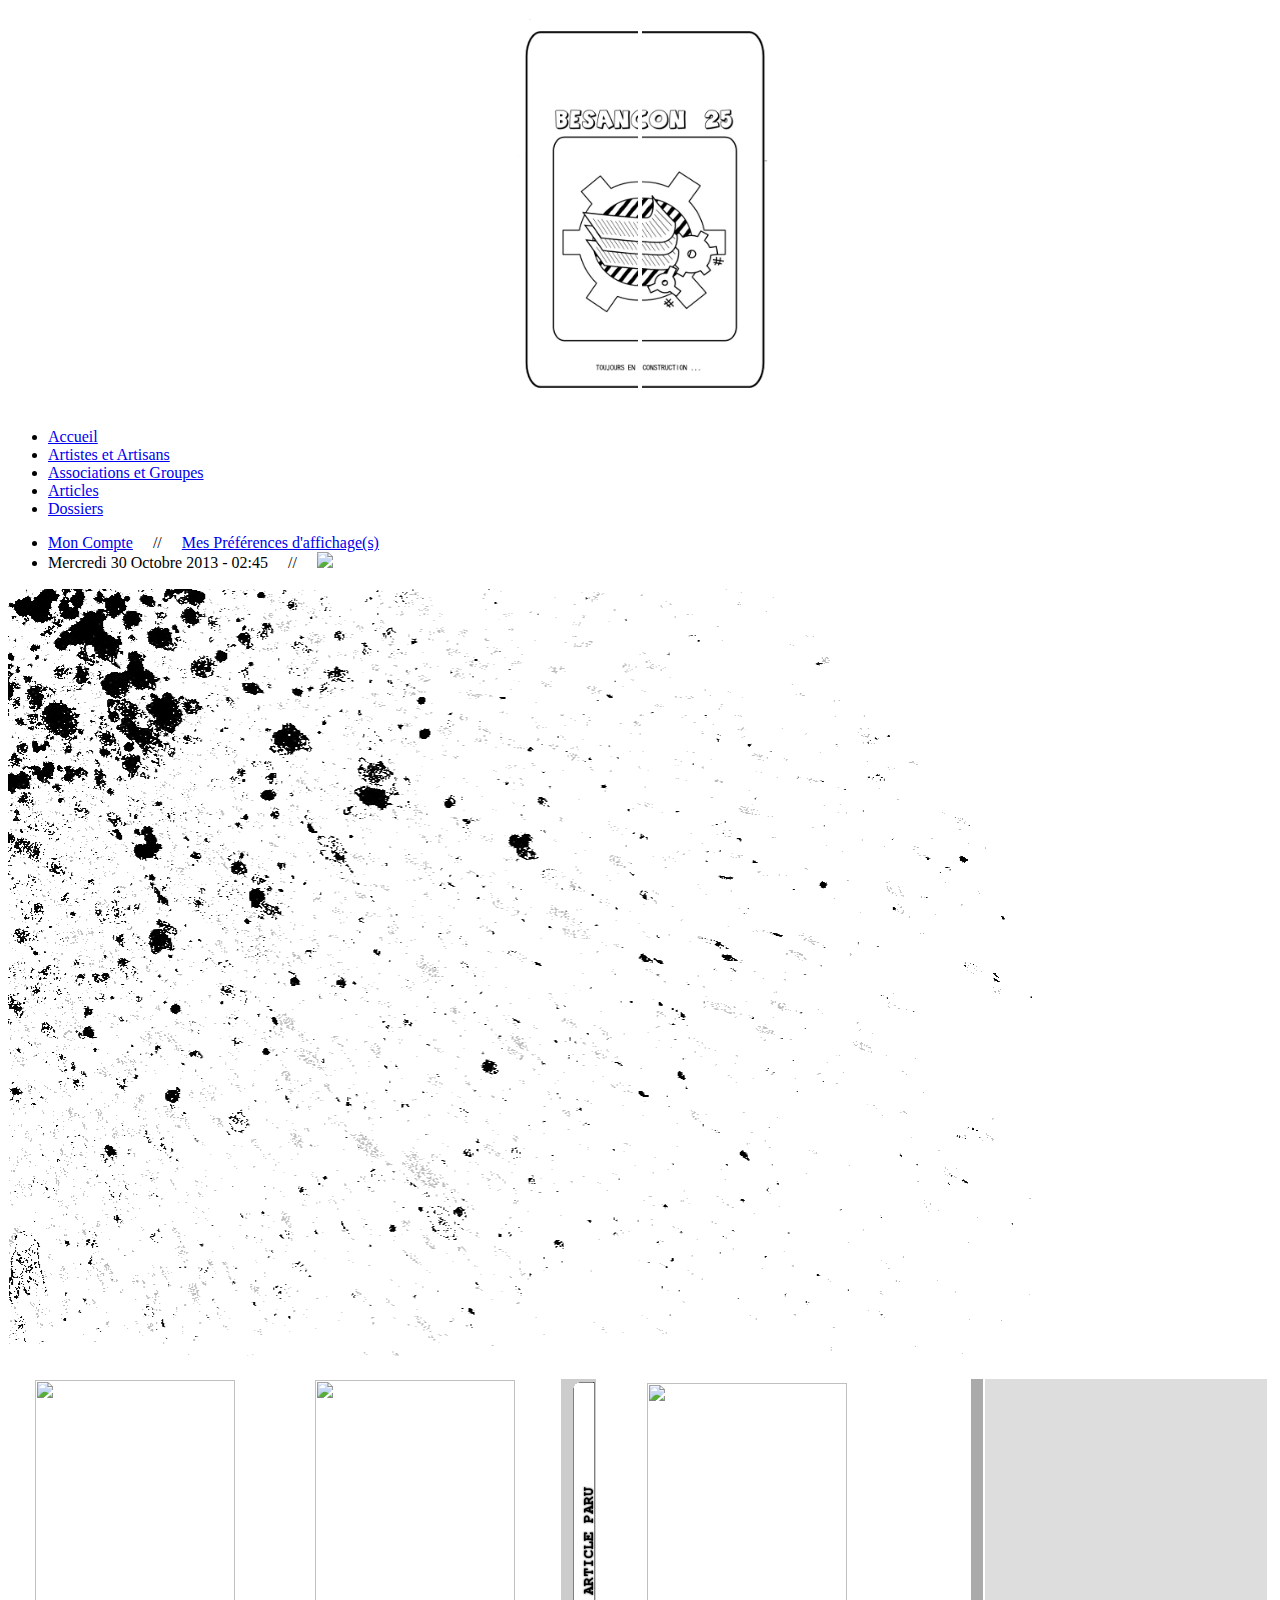
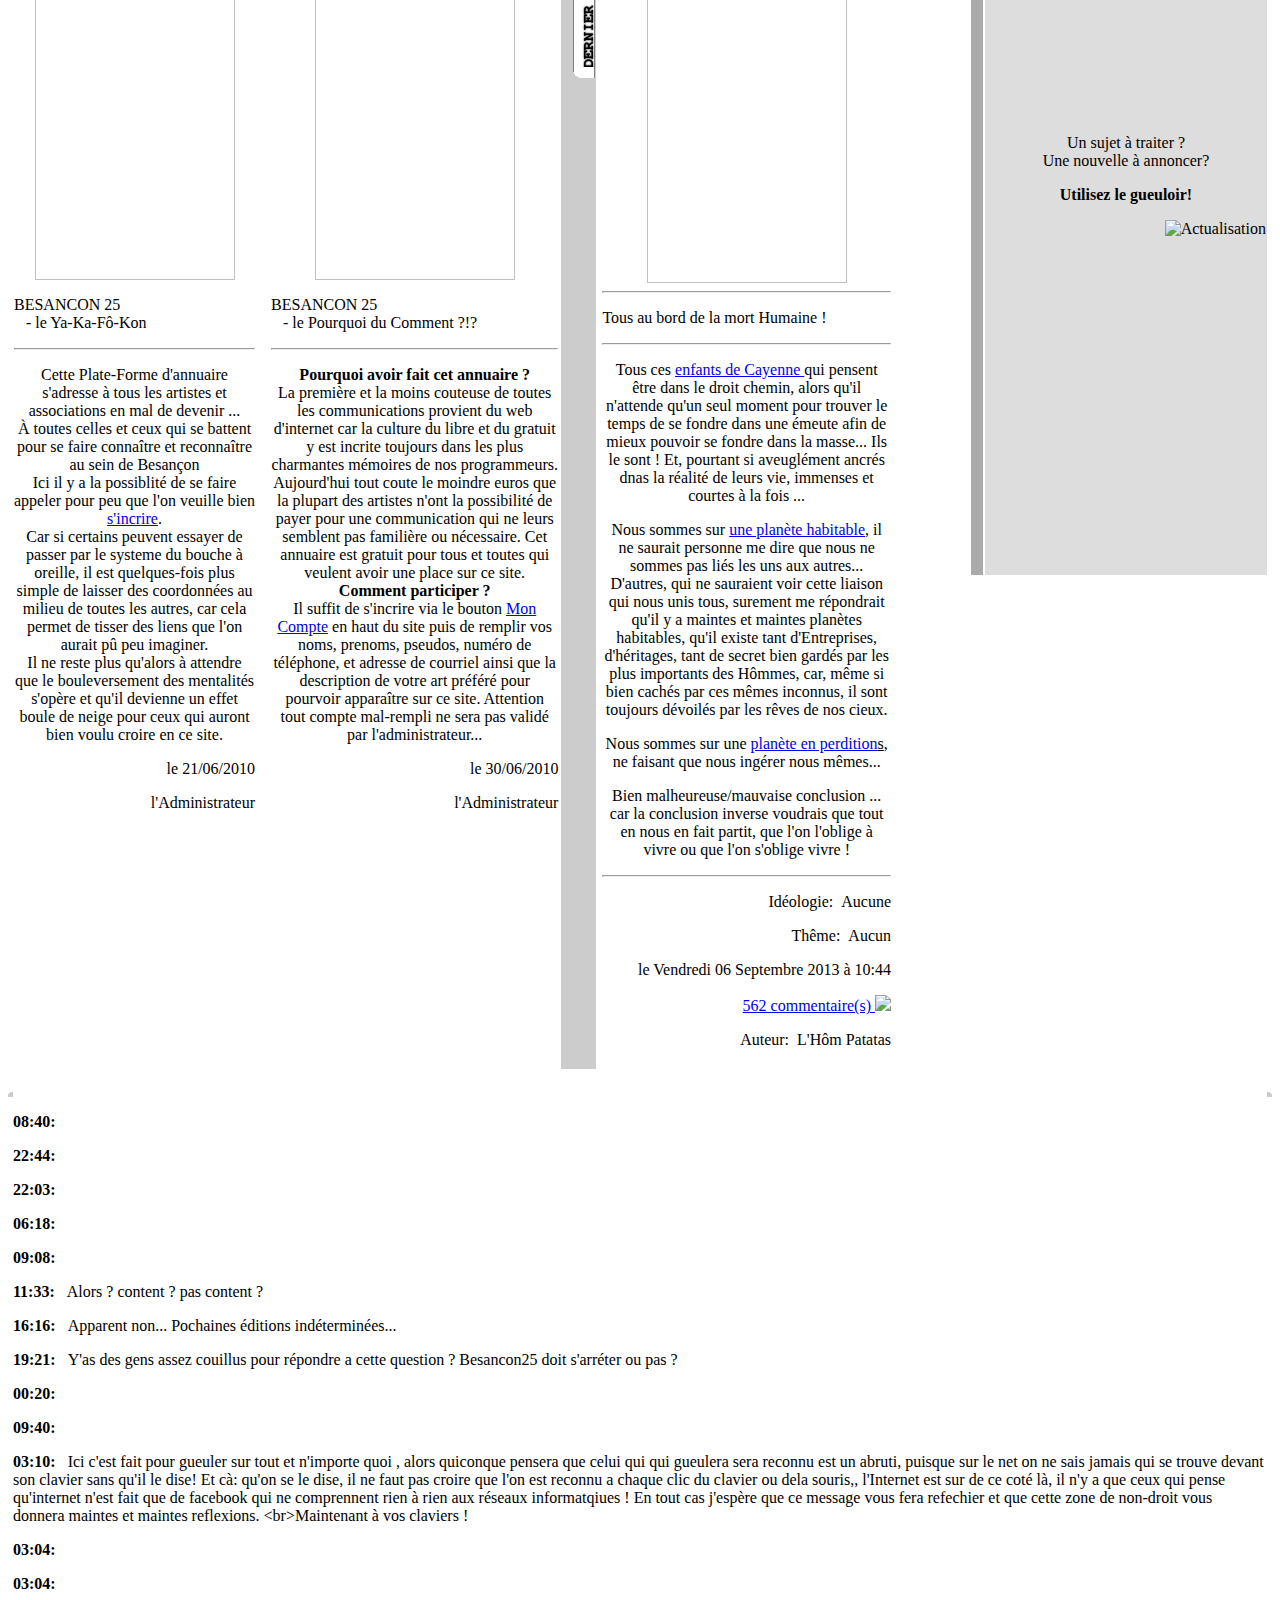
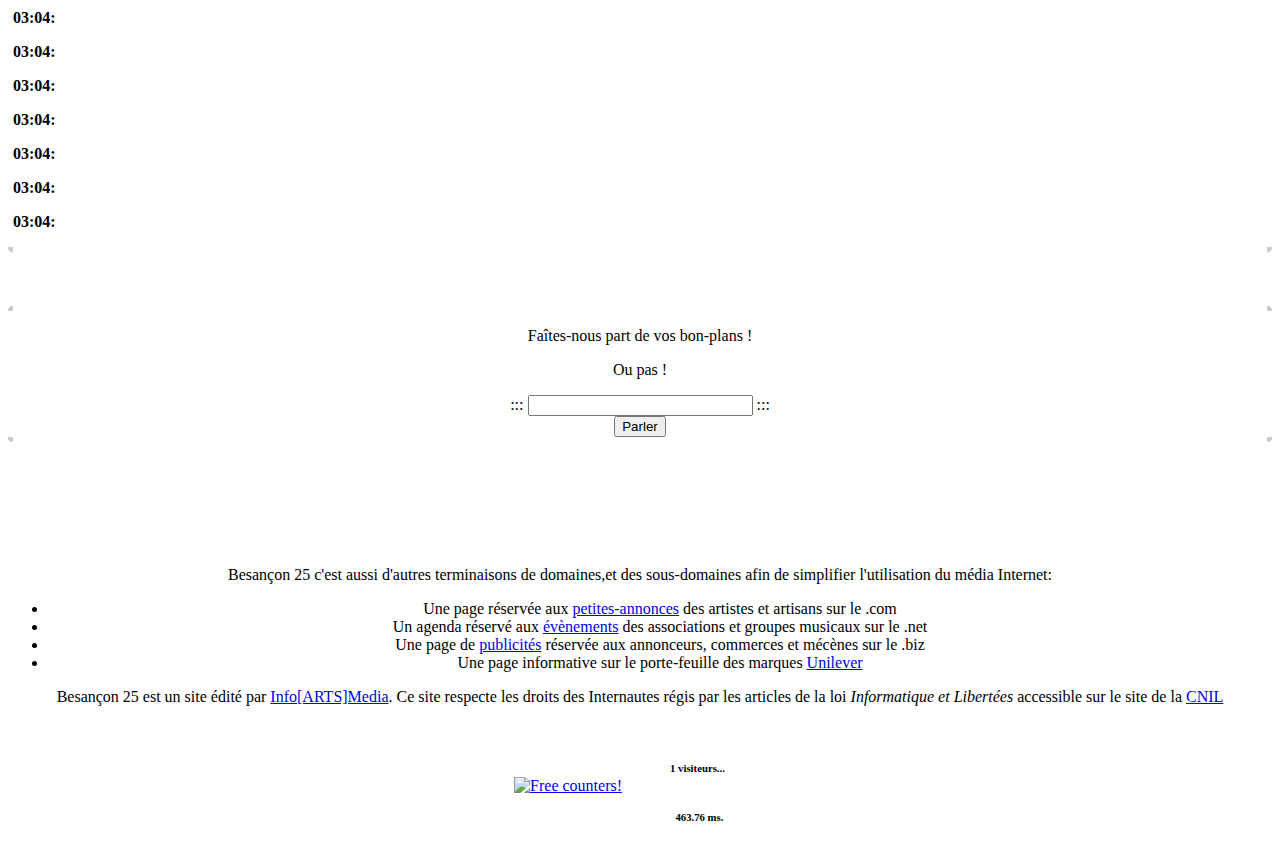
==== version1/public/index2.html @ 33780e55 "initial commit" ====
<!DOCTYPE HTML PUBLIC "-//W3C//DTD HTML 4.01 Transitional//EN" "http://www.w3.org/TR/html/loose.dtd">
<html>
<head>
<title>Besan�on 25 - La plate-Forme des artistes/Artisans et des groupes/Associations de Besan�on - v3.0c - &#948; version</title>
	<!-- ------------------------------------------------------------------------------------------------------------------------------------ -->
	<!--						BALISES DE META-RECHERCHES								-->
	
	<META HTTP-EQUIV="Content-Type" CONTENT="text/html; charset=iso-8859-1">
	
	<!-- 																				 -->
	
	<META NAME="Category" CONTENT="Plate-forme">
	<META NAME="Publisher" CONTENT="INFO[ARTS]MEDIA">
	<META NAME="Copyright" CONTENT="© - 2010 - Info[ARTS]Media">
	<META NAME="Expires" CONTENT="Never Maybe!">
	<META NAME="Distribution" CONTENT="Global">
	<META NAME='Description' lang='fr' CONTENT="Site communautaire pour les artistes/Artisans et les Groupes/Associations de Besan�on">
	<META NAME='Identifier-URL' CONTENT="besancon25.fr">
	<META NAME='Keywords' lang='fr' CONTENT="Journal, Doubs, Besan�on, Besancon, 25000, 25, artiste, artistes, artisant, artisants, association, associations, article, articles, dossier, dossiers, arts, art">		
	<META NAME="Author" CONTENT="Emmanuel ROY & More ...">
	<META NAME="Reply-to" CONTENT="contact@besancon25.info">
	<META NAME="Date-Creation-yyyymmdd" CONTENT="20090317">
	<META NAME="Date-Revision-yyyymmdd" CONTENT="20100712">
	<META NAME="Revisit-After" CONTENT="30 days">
	<META NAME="Robots" CONTENT="index, nofollow">
	<META NAME="GOOGLEBOT" CONTENT="NOARCHIVE">
	<!--																	-->
	<!-- ------------------------------------------------------------------------------------------------------------------------------------ -->
	<!--																	-->
	<META HTTP-EQUIV="Content-Language" CONTENT="fr">
	<META HTTP-EQUIV="Refresh" CONTENT="NO">
	<link REL="shortcut icon" HREF="images/logoo.ico" />
	<link rel="alternate" type="application/rss+xml" href="http://besancon25.fr/fluxRSS.php?flux=RSS" title="Flux RSS du (B25) - La plate-forme des Artistes,Artisans,Groupes et Associations">
	<link rel="alternate" type="application/rss+xml" href="http://besancon25.fr/fluxRSS.php?flux=ATOM" title="Flux ATOM du (B25) - La plate-forme des Artistes,Artisans,Groupes et Associations">
	<!--																	-->
	<!-- ------------------------------------------------------------------------------------------------------------------------------------ -->
	<!--
<link type='text/css' rel='stylesheet' href='http://besancon25.fr/stylesCSS/baseCorps.css'>
<link type='text/css' rel='stylesheet' href='http://besancon25.fr/stylesCSS/baseMenus.css'>
<link id='interface' type='text/css' rel='stylesheet' href='http://besancon25.fr/stylesCSS/interface03.css'>
<link id='lecture' type='text/css' rel='stylesheet' href='http://besancon25.fr/stylesCSS/lecture03.css'>
<link id='typographie' type='text/css' rel='stylesheet' href='http://besancon25.fr/stylesCSS/typographie01.css'>
 -->
<script type='text/javascript' src='http://besancon25.fr/scriptJS/live.js'></script>
<script type='text/javascript' src='http://besancon25.fr/scriptJS/changerCSS.js'></script>
<script type='text/javascript' src='http://besancon25.fr/scriptJS/ajax.js'></script>
<script type='text/javascript' src='http://besancon25.fr/scriptJS/horloge.js'></script>
</head>

<body onLoad='Horloge_Start()'>

<div class='menu'>
	<script type='text/javascript' language='javascript'>


		
		btn_logoNET_gauche = new Image();
		btn_logoNET_gauche = 'http://besancon25.fr/images/besancon25.net_gauche.png';
		btn_logoNET_droite = new Image();
		btn_logoNET_droite = 'http://besancon25.fr/images/besancon25.net_droite.png';
		btn_logoCOM_gauche = new Image();
		btn_logoCOM_gauche = 'http://besancon25.fr/images/besancon25.com_gauche.png';
		btn_logoCOM_droite = new Image();
		btn_logoCOM_droite = 'http://besancon25.fr/images/besancon25.com_droite.png';
		btn_logoFR_gauche = new Image();
		btn_logoFR_gauche = 'http://besancon25.fr/images/besancon25.fr_gauche.png';
		btn_logoFR_droite = new Image();
		btn_logoFR_droite = 'http://besancon25.fr/images/besancon25.fr_droite.png';
		
		function survolCOM( comment ){
			//alert('ok!');
			var gauche = selectionnerDIVimage('logo_gauche');
			var droite = selectionnerDIVimage('logo_droite');
		
			if( comment ){
				gauche.src=btn_logoCOM_gauche;
				droite.src=btn_logoCOM_droite;
			}else{
				gauche.src=btn_logoFR_gauche;
				droite.src=btn_logoFR_droite;
			}
			return;
		}
		
		function survolNET( comment ){
			//alert('ok!');
			var gauche = selectionnerDIVimage('logo_gauche');
			var droite = selectionnerDIVimage('logo_droite');
		
			if( comment ){
				gauche.src=btn_logoNET_gauche;
				droite.src=btn_logoNET_droite;
			}else{
				gauche.src=btn_logoFR_gauche;
				droite.src=btn_logoFR_droite;
			}
			return;
		}
		
		function selectionnerDIVimage(elem){
			if ( document.getElementById && document.getElementById( elem ) ){
				 Pdiv = document.getElementById( elem );
			}
			    // Pour les veilles versions
			else if ( document.all && document.all[ elem ] ){
				Pdiv = document.all[ elem ];
			}
			    // Pour les tr�s veilles versions
			else if ( document.layers && document.layers[ elem ] ){
				Pdiv = document.layers[ elem ];
			}
			else{
				return false;
			}
			return Pdiv;
		}

		</script>
<div class='logoMenu'>
	<center>
		<img style="cursor: pointer;" border="0" id="logo_gauche" height="400px" width="140" src="./images/besancon25.fr_gauche.png" onMouseOver="survolCOM(true)" onMouseOut="survolCOM(false)" onClick="javascript:window.location.href='http://besancon25.com/';" >
		<img style="cursor: pointer;" border="0" id="logo_droite" height="400px" width="140" src="./images/besancon25.fr_droite.png" onMouseOver="survolNET(true)" onMouseOut="survolNET(false)" onClick="javascript:window.location.href='http://besancon25.net/';" >
	</center>
</div>
<div class='boutonsMenu'>
	<ul id='menu'>
		<li><a href='http://besancon25.fr/erreurs/erreur.php' >Accueil</a></li>
		<li><a href='http://besancon25.fr/erreurs/erreur.php' >Artistes et Artisans</a></li>
		<li><a href='http://besancon25.fr/erreurs/erreur.php' >Associations et Groupes</a></li>
		<li><a href='http://besancon25.fr/erreurs/erreur.php' >Articles</a></li>
		<li><a href='http://besancon25.fr/erreurs/erreur.php' >Dossiers</a></li>
	</ul>
</div></div>

<div class='sousmenu'>
	<ul id='sousmenu'>
		<li>
			<a href='http://besancon25.fr/erreurs/erreur.php'>Mon Compte</a>
			&nbsp;&nbsp;&nbsp;&nbsp;//&nbsp;&nbsp;&nbsp;&nbsp;
			<a href='index.php?page=preferences'>Mes Pr&eacute;f&eacute;rences d'affichage(s)</a>
		</li>
		<li>
			<span id='HeureDate'>Mercredi 30 Octobre 2013 - 02:45</span>
			&nbsp;&nbsp;&nbsp;&nbsp;//&nbsp;&nbsp;&nbsp;&nbsp;
			<a href='http://besancon25.fr/FluxRSS.php?flux=RSS'><img src='http://besancon25.fr/images/feed-icon-16x16.png'></a>
			</li></ul></div>

<div class='imagebd'><img src='./images/fondbd.gif' width='1024' height='768' /></div>
<div class='limiteur'>&nbsp;</div>
<div class='corps'><a name="corpsPage" href="#"></a>
	<div class='contenu'>
		<table border='0'><tr><td>
	    <table border='0' align='center'>
  			<tr>
				<td valign='top' align='center' class='article' >
					<img src='http://besancon25.fr/images/articles/souveraines.jpg' width='200px' height='500px'>
					<p align='left' class='titre'>BESANCON 25 </br>&nbsp;&nbsp;&nbsp;- le Ya-Ka-F&ocirc;-Kon</p>
					<p align='center' class='article'></p>
					<hr/>
					<p align='center' class='article'>Cette Plate-Forme d'annuaire s'adresse &agrave; tous les artistes
					et associations en mal de devenir ...</br>&Agrave; toutes celles et ceux qui se battent pour se
					faire conna&icirc;tre et reconna&icirc;tre au sein de Besan&ccedil;on</br>Ici il y a
					la possiblit&eacute; de se faire appeler pour peu que l'on veuille bien
					<a href='index.php?page=inscription'>s'incrire</a>.</br>Car si certains peuvent essayer de passer
					par le systeme du bouche &agrave; oreille, il est quelques-fois plus simple de laisser
					des coordonn&eacute;es au milieu de toutes les autres, car cela permet de tisser des
					liens que l'on aurait p&ucirc; peu imaginer.</br>Il ne reste plus qu'alors &agrave; attendre
					que le bouleversement des mentalit&eacute;s s'op&egrave;re et qu'il devienne un effet boule
					de neige pour ceux qui auront bien voulu croire en ce site.</br>
					</p><p align='right' class='date'>le 21/06/2010
					</p><p align='right' class='post'>l'Administrateur</p>
				</td>
				<td>&nbsp;&nbsp;
				</td>
				<td valign='top' align='center' class='article' >
					<img src='http://besancon25.fr/images/articles/attentives.jpg' width='200px' height='500px'>
					<p align='left' class='titre'>BESANCON 25 </br>&nbsp;&nbsp;&nbsp;- le Pourquoi du Comment ?!?</p>
					<p align='center' class='article'></p>
					<hr/>
					<p align='center' class='article'><b>Pourquoi avoir fait cet annuaire ?</b></br>La premi&egrave;re et
					la moins couteuse de toutes les communications provient du web d'internet car la culture du libre et
					du gratuit y est incrite toujours dans les plus charmantes m&eacute;moires de nos programmeurs.
					Aujourd'hui tout coute le moindre euros que la plupart des artistes n'ont la possibilit&eacute;
					de payer pour une communication qui ne leurs semblent pas famili&egrave;re ou n&eacute;cessaire.
					Cet annuaire est gratuit pour tous et toutes qui veulent avoir une place sur ce site.</br><b>Comment
					participer ?</b></br>Il suffit de s'incrire via le bouton
					<a href='index.php?page=inscription'>Mon Compte</a> en haut du site puis de remplir vos noms,
					prenoms, pseudos, num&eacute;ro de t&eacute;l&eacute;phone, et adresse de courriel ainsi que
					la description de votre art pr&eacute;f&eacute;r&eacute; pour pourvoir appara&icirc;tre sur
					ce site. Attention tout compte mal-rempli ne sera pas valid&eacute; par l'administrateur...
					</br>
					</p><p align='right' class='date'>le 30/06/2010
					</p><p align='right' class='post'>l'Administrateur</p>
				</td>
				<td bgcolor='#CCCCCC' valign='top'>&nbsp;&nbsp;<img src='images/dernierArticleParu.gif'/>
				</td>
				<td>
  					<table border='0' align='center'>
  						<tr>
							<td valign='top' align='center' class='article' >
								<img src='http://besancon25.fr/images/articles/Thierry_3.gif' width='200px' height='500px'>
								<hr/>
								<p align='left' class='titre'>Tous au bord de la mort Humaine !</p>
								<hr/>
								<p align='center' class='article'>
									
									<p>Tous ces <a title="Chanson Les enfants de Cayennes" href="http://fr.wikipedia.org/wiki/Cayenne_%28chanson%29" target="_blank">
									enfants de Cayenne </a>qui pensent &ecirc;tre dans le droit chemin, alors qu'il n'attende qu'un seul moment pour trouver
									le temps de se fondre dans une &eacute;meute afin de mieux pouvoir se fondre dans la masse... Ils le sont !
									Et, pourtant si aveugl&eacute;ment ancr&eacute;s dnas la r&eacute;alit&eacute; de leurs vie, immenses et courtes
									&agrave; la fois ...
									</p><p>Nous sommes sur <a title="article de science, d'autres plan&egrave;tes o&ugrave; l'on pourrait vivre !" href="http://www.20minutes.fr/sciences/1180087-20130625-trois-planetes-habitables-detectees-a-deux-chez" target="_blank">
									une plan&egrave;te habitable</a>, il ne saurait personne me dire que nous ne sommes pas li&eacute;s les uns aux autres...
									D'autres, qui ne sauraient voir cette liaison qui nous unis tous, surement me r&eacute;pondrait qu'il y a maintes et maintes
									plan&egrave;tes habitables, qu'il existe tant d'Entreprises, d'h&eacute;ritages, tant de secret bien gard&eacute;s par
									les plus importants des H&ocirc;mmes, car, m&ecirc;me si bien cach&eacute;s par ces m&ecirc;mes inconnus, il sont toujours
									d&eacute;voil&eacute;s par les r&ecirc;ves de nos cieux.
									</p><p>Nous sommes sur une <a title="PUB - Jardin secret" href="http://e45e354a.tinylinks.co" target="_blank">
									plan&egrave;te en perdition</a><span style="text-decoration: underline;">s</span>, ne faisant que nous ing&eacute;rer
									nous m&ecirc;mes...
									</p><p>Bien malheureuse/mauvaise conclusion ... car la conclusion inverse voudrais que tout en nous en fait partit, que l'on
									l'oblige &agrave; vivre ou que l'on s'oblige vivre !
									</p>
									
								</p>
								<hr/>
								<p align='right' class='article'>Id&eacute;ologie:&nbsp;&nbsp;Aucune</p>
								<p align='right' class='article'>Th&ecirc;me:&nbsp;&nbsp;Aucun</p>
								<p align='right' class='date'>le Vendredi 06 Septembre 2013 &agrave; 10:44</p>
								<p align='right' class='article'>
									<a href='index.php?page=reactionArticle&id=43'>
										562 commentaire(s) <img src='http://besancon25.fr/images/commentaires.gif' width='15px' heigth='15px'>
									</a>
								</p>
								 	<p align='right' class='post'>Auteur:&nbsp;&nbsp;L&#039;H�m Patatas</p>
				 		</td>
					 	</tr>
					</table>
				</td>
				</tr>
			</table>
 		</td><td>&nbsp;&nbsp;&nbsp;&nbsp;&nbsp;&nbsp;&nbsp;&nbsp;&nbsp;&nbsp;&nbsp;&nbsp;&nbsp;&nbsp;&nbsp;&nbsp;</td>
		<td valign='top'>
			<table border='0' width='300px' height='800px'>
			<tr>
			<td width='10px' bgcolor='#AAAAAA'>&nbsp;</td>
			<td bgcolor='#DDDDDD' width='280px'><br/>

	    			 <p align='center' class='sous-titre'>Un sujet &agrave; traiter ?
	    			 	<br/>
	    			 	Une nouvelle &agrave; annoncer?
	    			 </p>
	    			 <p align='center' class='titre'>
	    			 	<b>Utilisez le gueuloir!</b>
	    			 </p>
	    			 <p align='right'>
	    			 	<span id='gueuloirActualisation'>
	    			 		<img src='http://besancon25.fr/images/gueuloir/publish.png' alt='Actualisation'>
	    			 	</span>
	    			 </p>
		</td>
		</tr>
		</table>
		</td></tr></table>
	
	
	<br/>
	
	<script language='javascript'>

		function AJAXActualiserGueuloir(){
		var xhr = createXHR();
		xhr.onreadystatechange = function(){
			document.getElementById('gueuloirActualisation').innerHTML = '<img src=\'http://besancon25.fr/images/gueuloir/publish.png\' alt=\'Actualisation\'>';
			if(xhr.readyState == 4){
				if(xhr.status == 200){
					document.getElementById('Gueuloir').innerHTML = xhr.responseText;
					document.getElementById('gueuloirActualisation').innerHTML = '<img src=\'http://besancon25.fr/images/gueuloir/world.png\' alt=\'En Attente ...\'>';			
				}else{
					document.getElementById('gueuloirActualisation').innerHTML = '<img src=\'http://besancon25.fr/images/gueuloir/world.png\' alt=\'En Attente ...\'>';
				}
			}
		};
	
		xhr.open( 'GET' , 'http://besancon25.fr/controlleursAJAX/actualisationGueuloir.php', true);
		xhr.send(null); 
		}
		setInterval('AJAXActualiserGueuloir()',60000);
		</script>
		    <table class='gueuloirCentrer' align='center' border='0' cellpadding='0' cellspacing='0'><tr><td width='5px' height='5px'><img src='images/coinHGgris.png' border='0px'/></td><td width='100%' height='5px' class='gris'></td><td width='5px' height='5px'><img src='images/coinHDgris.png' border='0px'/></td></tr><tr><td width='5px' height='100%' class='gris'></td><td width='100%' border='0' height='100%' class='fondgris'><span id='Gueuloir'><p align='left' class='Tchat'><B>08:40: </B>&nbsp;&nbsp;<br></p><p align='left' class='Tchat'><B>22:44: </B>&nbsp;&nbsp;<br></p><p align='left' class='Tchat'><B>22:03: </B>&nbsp;&nbsp;<br></p><p align='left' class='Tchat'><B>06:18: </B>&nbsp;&nbsp;<br></p><p align='left' class='Tchat'><B>09:08: </B>&nbsp;&nbsp;<br></p><p align='left' class='Tchat'><B>11:33: </B>&nbsp;&nbsp;Alors ? content ? pas content ?<br></p><p align='left' class='Tchat'><B>16:16: </B>&nbsp;&nbsp;Apparent non... Pochaines �ditions ind�termin�es... <br></p><p align='left' class='Tchat'><B>19:21: </B>&nbsp;&nbsp;Y&#039;as des gens assez couillus pour r�pondre a cette question ?  Besancon25 doit s&#039;arr�ter ou pas ?<br></p><p align='left' class='Tchat'><B>00:20: </B>&nbsp;&nbsp;<br></p><p align='left' class='Tchat'><B>09:40: </B>&nbsp;&nbsp;<br></p><p align='left' class='Tchat'><B>03:10: </B>&nbsp;&nbsp;Ici c&#039;est fait pour gueuler sur tout et n&#039;importe quoi , alors quiconque pensera que celui qui qui gueulera sera reconnu est un abruti, puisque sur le net on ne sais jamais qui se trouve devant  son clavier sans qu&#039;il le dise! Et c�: qu&#039;on se le dise, il ne faut pas croire que l&#039;on est reconnu a chaque clic du clavier ou dela souris,, l&#039;Internet est sur de ce cot� l�, il n&#039;y a que ceux qui pense qu&#039;internet n&#039;est fait que de facebook qui ne comprennent rien � rien aux r�seaux informatqiues ! En tout cas j&#039;esp�re que ce message vous fera refechier et que cette zone de non-droit vous donnera maintes et maintes reflexions. &lt;br&gt;Maintenant � vos claviers !<br></p><p align='left' class='Tchat'><B>03:04: </B>&nbsp;&nbsp;<br></p><p align='left' class='Tchat'><B>03:04: </B>&nbsp;&nbsp;<br></p><p align='left' class='Tchat'><B>03:04: </B>&nbsp;&nbsp;<br></p><p align='left' class='Tchat'><B>03:04: </B>&nbsp;&nbsp;<br></p><p align='left' class='Tchat'><B>03:04: </B>&nbsp;&nbsp;<br></p><p align='left' class='Tchat'><B>03:04: </B>&nbsp;&nbsp;<br></p><p align='left' class='Tchat'><B>03:04: </B>&nbsp;&nbsp;<br></p><p align='left' class='Tchat'><B>03:04: </B>&nbsp;&nbsp;<br></p><p align='left' class='Tchat'><B>03:04: </B>&nbsp;&nbsp;<br></p></span>   </td><td width='5px' height='100%' class='gris'></td></tr><tr><td width='5px' height='5px'><img src='images/coinBGgris.png' border='0px'/></td><td width='100%' height='5px' class='gris'></td><td width='5px' height='5px'><img src='images/coinBDgris.png' border='0px'/></td></tr></table><br><br><br>    <table class='gueuloirCentrer' align='center' border='0' cellpadding='0' cellspacing='0'><tr><td width='5px' height='5px'><img src='images/coinHGgris.png' border='0px'/></td><td width='100%' height='5px' class='gris'></td><td width='5px' height='5px'><img src='images/coinHDgris.png' border='0px'/></td></tr><tr><td width='5px' height='100%' class='gris'></td><td width='100%' border='0' height='100%' class='fondgris'><span id='formEnvoiGueuloir'><form action='controlleurs/traitementDialogue.php' type='GET'><center><p align='center' class='titre'>Fa&icirc;tes-nous part de vos bon-plans !</p><p align='center' class='sous-titre'> Ou pas !</p>::: <input type='text' name='corpsDuTexte' size='25' /> ::: <center><a name='gueuloir'><input type='submit' value='Parler' /></a><center></form></span>   </td><td width='5px' height='100%' class='gris'></td></tr><tr><td width='5px' height='5px'><img src='images/coinBGgris.png' border='0px'/></td><td width='100%' height='5px' class='gris'></td><td width='5px' height='5px'><img src='images/coinBDgris.png' border='0px'/></td></tr></table><br></td><td width='10px' bgcolor='#AAAAAA'>&nbsp;
		    	</td></tr></table></td></tr></table>
		    	</div>
	<div class='piedDePage'>
		<center>
		<br /><br /><br /><br />
		<p>Besan&ccedil;on 25 c'est aussi d'autres terminaisons de domaines,et des sous-domaines afin de simplifier l'utilisation du m&eacute;dia Internet:</p>
			<ul>
			<li>Une page r&eacute;serv&eacute;e aux <a href='http://besancon25.com'>petites-annonces</a> des artistes et artisans sur le .com</li>
			<li>Un agenda r&eacute;serv&eacute; aux <a href='http://besancon25.net/index.php'>&eacute;v&egrave;nements</a> des associations et groupes musicaux sur le .net</li>
			<li>Une page de <a href='http://besancon25.biz'>publicit&eacute;s</a> r&eacute;serv&eacute;e aux annonceurs, commerces et m&eacute;c&egrave;nes sur le .biz</li>
			<li>Une page informative sur le porte-feuille des marques <a href='http://unilever.besancon25.fr'>Unilever</a></li>
			</ul>		
		<p>Besan&ccedil;on 25 est un site &eacute;dit&eacute; par <a href='http://infoartsmedia.fr'>Info[ARTS]Media</a>. Ce site respecte les droits des Internautes r&eacute;gis par les articles de la loi <i>Informatique et Libert&eacute;es</i> accessible sur le site de la <a href='http://www.cnil.fr'>CNIL</a></p>
		
		<table border='0'><tr><td>
		<a href="http://s08.flagcounter.com/more/Uoc8"><img src="http://s08.flagcounter.com/count/Uoc8/bg_CCCCCC/txt_000000/border_CCCCCC/columns_8/maxflags_248/viewers_Visiteurs/labels_0/pageviews_1/flags_0/" alt="Free counters!" border="0"></a>
		</td><td>&nbsp;&nbsp;&nbsp;&nbsp;&nbsp;&nbsp;&nbsp;&nbsp;</td><td>
		<h6><font color='#FFFFFF'>Invit&eacute;s en Lecture:</font><br/>&nbsp;&nbsp;&nbsp;1 visiteurs...</h6><h6><font color='#FFFFFF'>G&eacute;n&eacute;ration de la page: </font><br />&nbsp;&nbsp;&nbsp;&nbsp;&nbsp;463.76 ms.		</td></tr></table>
		</center>
	</div>

</div>
<script>
  (function(i,s,o,g,r,a,m){i['GoogleAnalyticsObject']=r;i[r]=i[r]||function(){
  (i[r].q=i[r].q||[]).push(arguments)},i[r].l=1*new Date();a=s.createElement(o),
  m=s.getElementsByTagName(o)[0];a.async=1;a.src=g;m.parentNode.insertBefore(a,m)
  })(window,document,'script','//www.google-analytics.com/analytics.js','ga');

  ga('create', 'UA-43709598-1', 'besancon25.fr');
  ga('send', 'pageview');

</script>
</body>
</html>
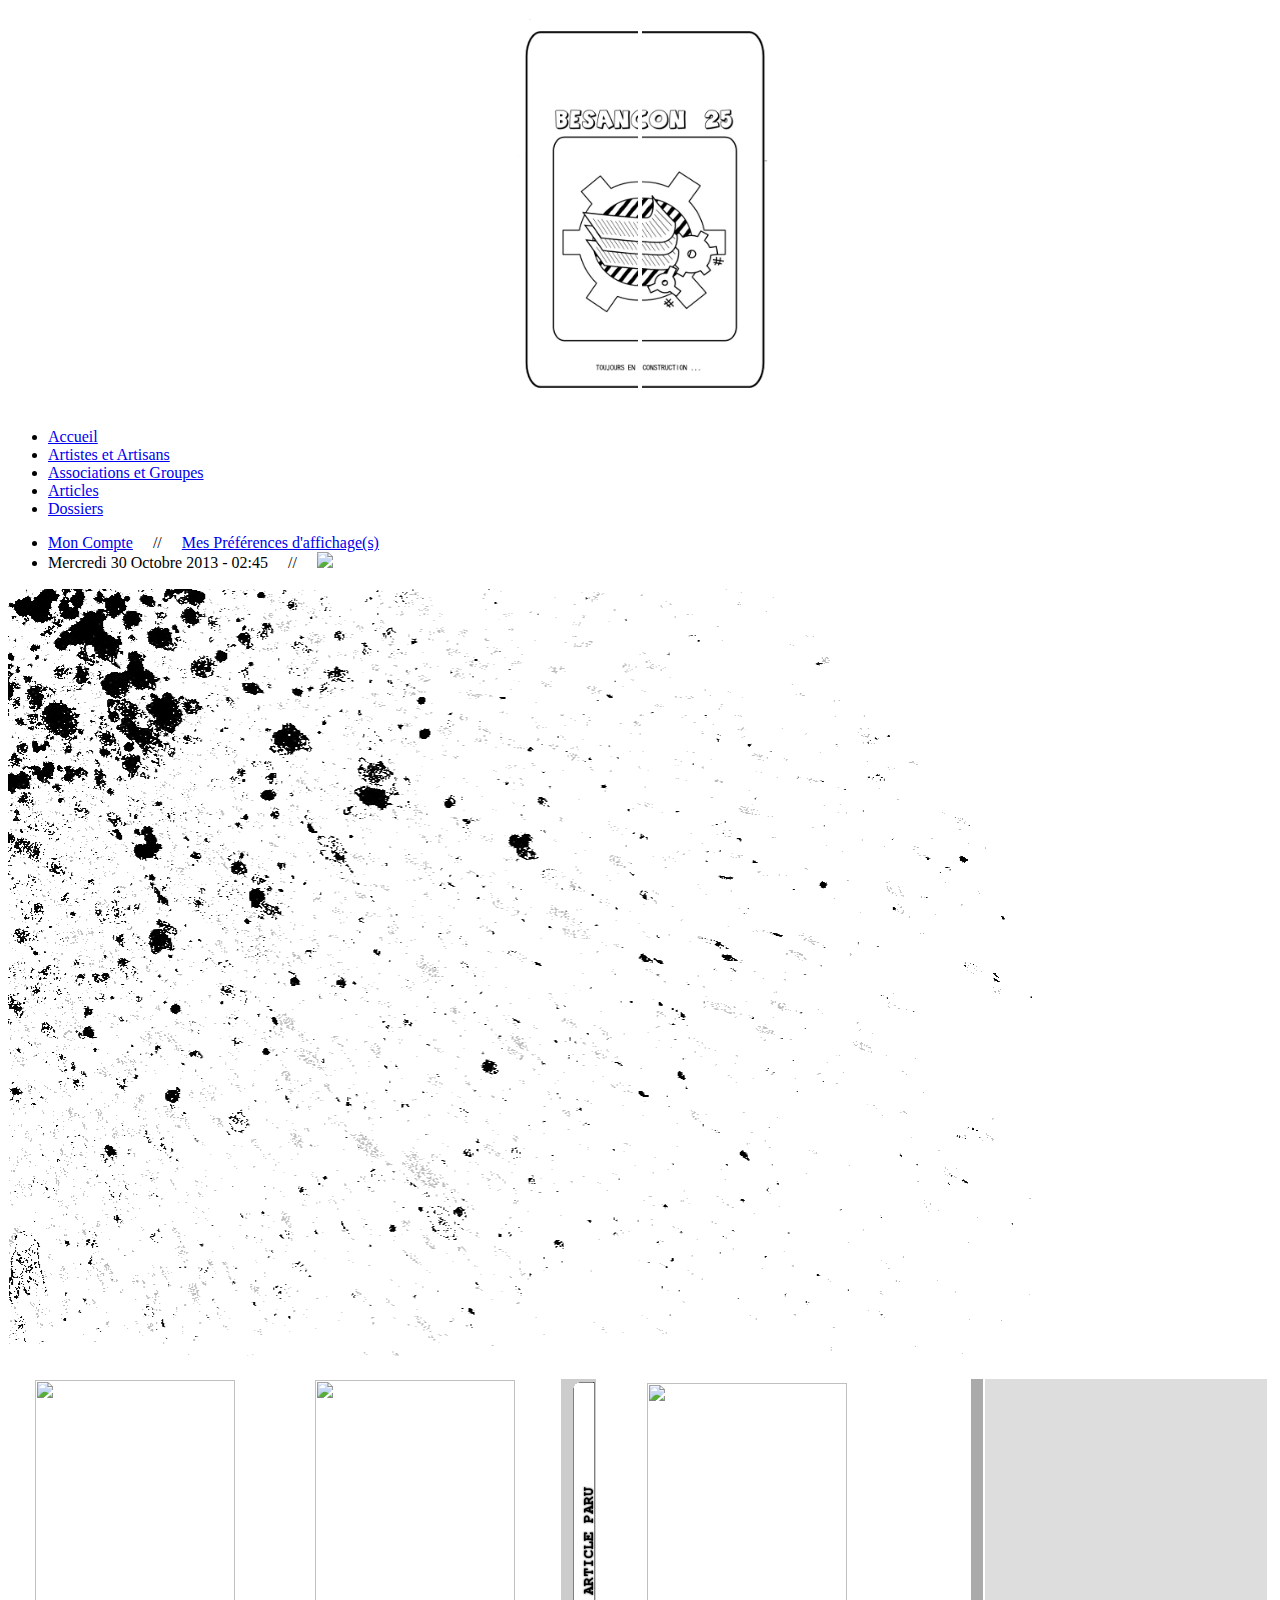
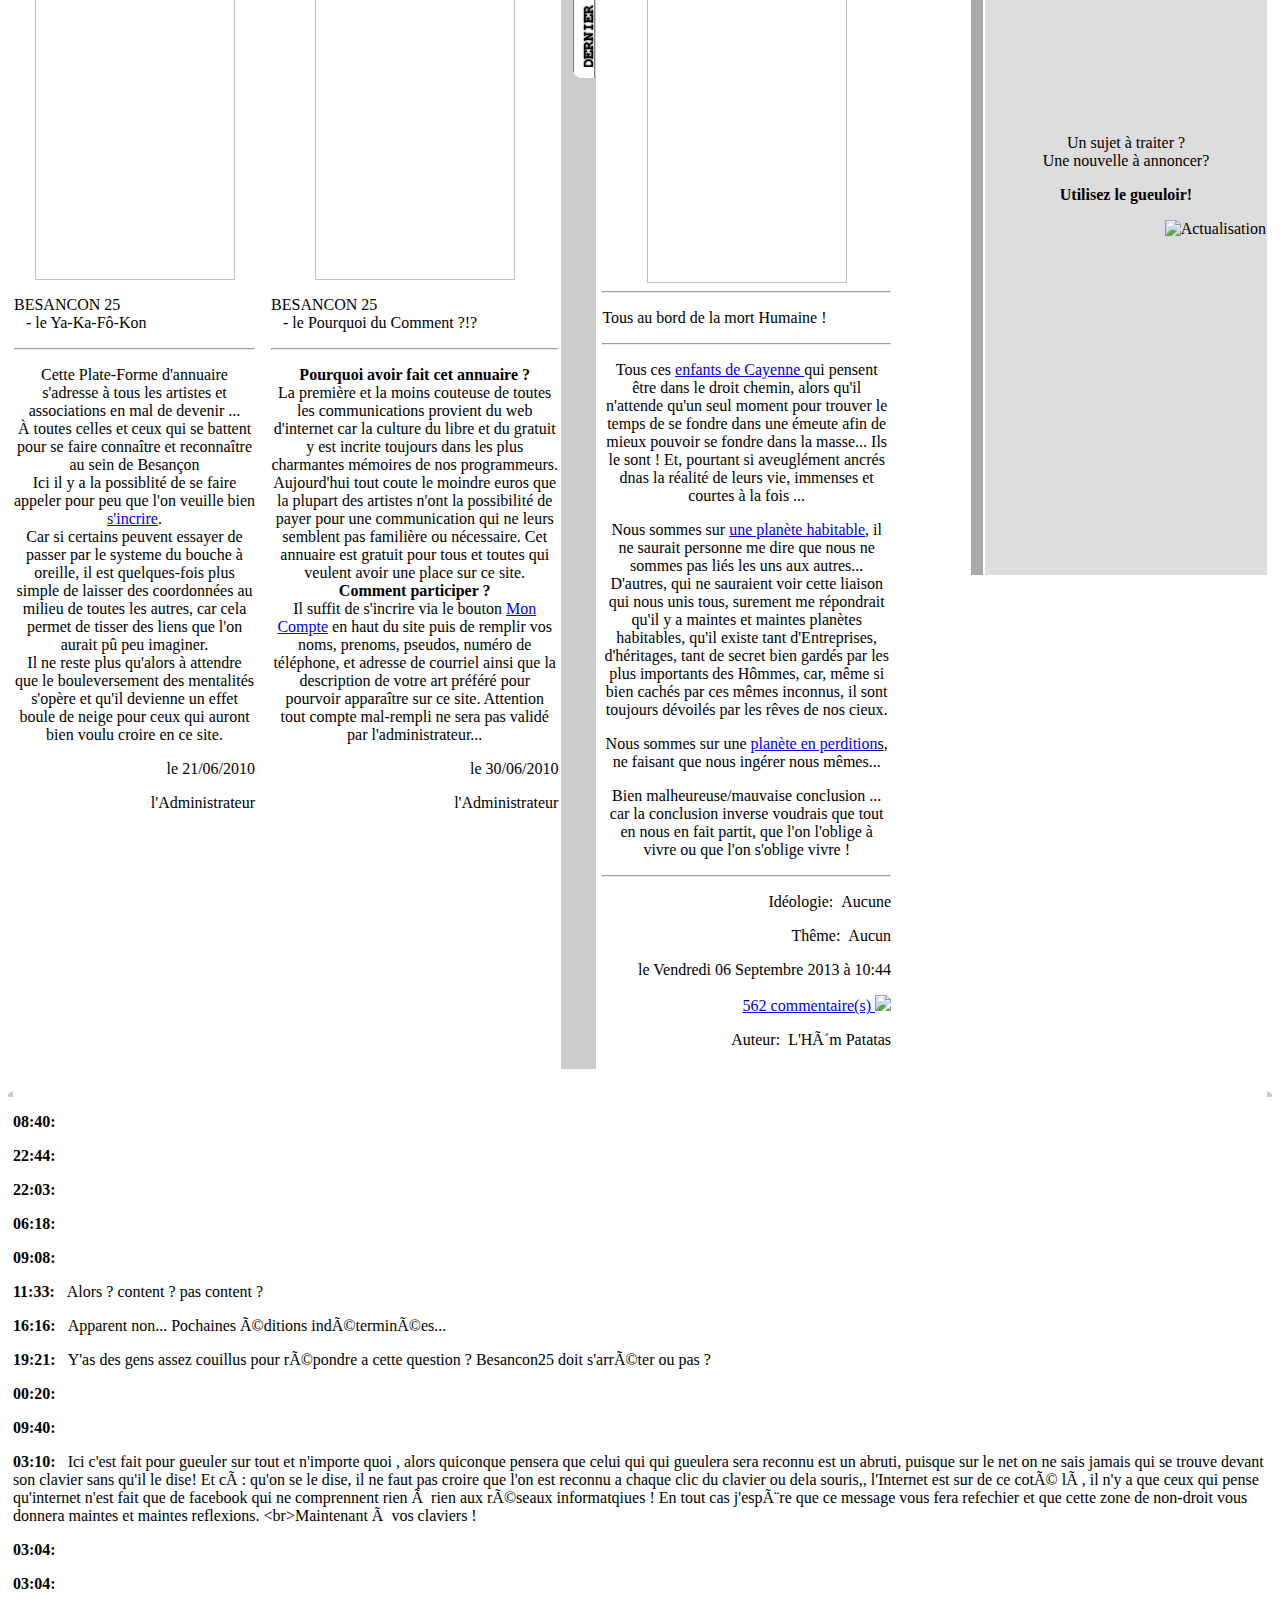
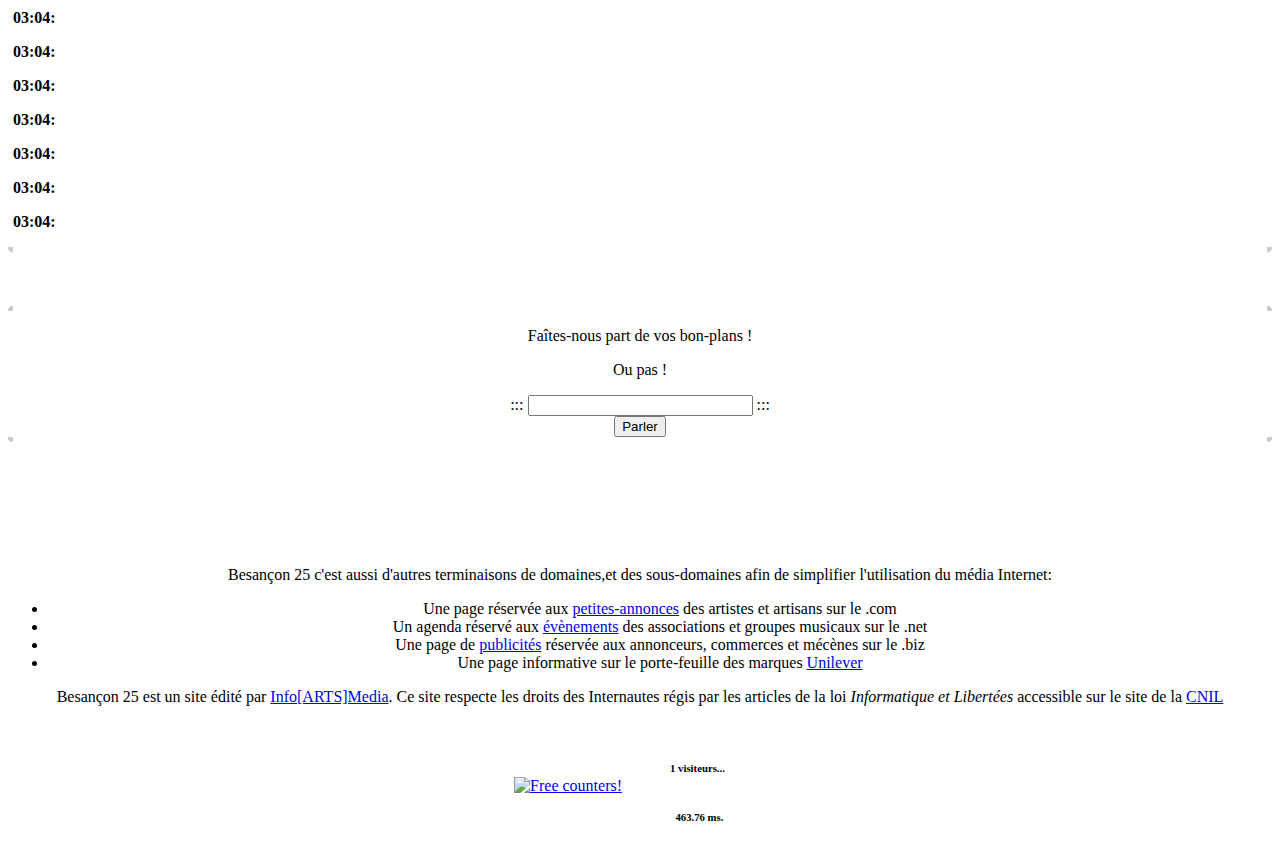
==== commit 7b28a945: "Update index2.html" ====
--- a/version1/public/index2.html
+++ b/version1/public/index2.html
@@ -1,7 +1,7 @@
 <!DOCTYPE HTML PUBLIC "-//W3C//DTD HTML 4.01 Transitional//EN" "http://www.w3.org/TR/html/loose.dtd">
 <html>
 <head>
-<title>Besan�on 25 - La plate-Forme des artistes/Artisans et des groupes/Associations de Besan�on - v3.0c - &#948; version</title>
+<title>Besançon 25 - La plate-Forme des artistes/Artisans et des groupes/Associations de Besançon - v3.0c - &#948; version</title>
 	<!-- ------------------------------------------------------------------------------------------------------------------------------------ -->
 	<!--						BALISES DE META-RECHERCHES								-->
 	
@@ -11,12 +11,12 @@
 	
 	<META NAME="Category" CONTENT="Plate-forme">
 	<META NAME="Publisher" CONTENT="INFO[ARTS]MEDIA">
-	<META NAME="Copyright" CONTENT="© - 2010 - Info[ARTS]Media">
+	<META NAME="Copyright" CONTENT="Â© - 2010 - Info[ARTS]Media">
 	<META NAME="Expires" CONTENT="Never Maybe!">
 	<META NAME="Distribution" CONTENT="Global">
-	<META NAME='Description' lang='fr' CONTENT="Site communautaire pour les artistes/Artisans et les Groupes/Associations de Besan�on">
+	<META NAME='Description' lang='fr' CONTENT="Site communautaire pour les artistes/Artisans et les Groupes/Associations de Besançon">
 	<META NAME='Identifier-URL' CONTENT="besancon25.fr">
-	<META NAME='Keywords' lang='fr' CONTENT="Journal, Doubs, Besan�on, Besancon, 25000, 25, artiste, artistes, artisant, artisants, association, associations, article, articles, dossier, dossiers, arts, art">		
+	<META NAME='Keywords' lang='fr' CONTENT="Journal, Doubs, Besançon, Besancon, 25000, 25, artiste, artistes, artisant, artisants, association, associations, article, articles, dossier, dossiers, arts, art">		
 	<META NAME="Author" CONTENT="Emmanuel ROY & More ...">
 	<META NAME="Reply-to" CONTENT="contact@besancon25.info">
 	<META NAME="Date-Creation-yyyymmdd" CONTENT="20090317">
@@ -105,7 +105,7 @@
 			else if ( document.all && document.all[ elem ] ){
 				Pdiv = document.all[ elem ];
 			}
-			    // Pour les tr�s veilles versions
+			    // Pour les trï¿½s veilles versions
 			else if ( document.layers && document.layers[ elem ] ){
 				Pdiv = document.layers[ elem ];
 			}
@@ -232,7 +232,7 @@
 										562 commentaire(s) <img src='http://besancon25.fr/images/commentaires.gif' width='15px' heigth='15px'>
 									</a>
 								</p>
-								 	<p align='right' class='post'>Auteur:&nbsp;&nbsp;L&#039;H�m Patatas</p>
+								 	<p align='right' class='post'>Auteur:&nbsp;&nbsp;L&#039;Hôm Patatas</p>
 				 		</td>
 					 	</tr>
 					</table>
@@ -287,7 +287,7 @@
 		}
 		setInterval('AJAXActualiserGueuloir()',60000);
 		</script>
-		    <table class='gueuloirCentrer' align='center' border='0' cellpadding='0' cellspacing='0'><tr><td width='5px' height='5px'><img src='images/coinHGgris.png' border='0px'/></td><td width='100%' height='5px' class='gris'></td><td width='5px' height='5px'><img src='images/coinHDgris.png' border='0px'/></td></tr><tr><td width='5px' height='100%' class='gris'></td><td width='100%' border='0' height='100%' class='fondgris'><span id='Gueuloir'><p align='left' class='Tchat'><B>08:40: </B>&nbsp;&nbsp;<br></p><p align='left' class='Tchat'><B>22:44: </B>&nbsp;&nbsp;<br></p><p align='left' class='Tchat'><B>22:03: </B>&nbsp;&nbsp;<br></p><p align='left' class='Tchat'><B>06:18: </B>&nbsp;&nbsp;<br></p><p align='left' class='Tchat'><B>09:08: </B>&nbsp;&nbsp;<br></p><p align='left' class='Tchat'><B>11:33: </B>&nbsp;&nbsp;Alors ? content ? pas content ?<br></p><p align='left' class='Tchat'><B>16:16: </B>&nbsp;&nbsp;Apparent non... Pochaines �ditions ind�termin�es... <br></p><p align='left' class='Tchat'><B>19:21: </B>&nbsp;&nbsp;Y&#039;as des gens assez couillus pour r�pondre a cette question ?  Besancon25 doit s&#039;arr�ter ou pas ?<br></p><p align='left' class='Tchat'><B>00:20: </B>&nbsp;&nbsp;<br></p><p align='left' class='Tchat'><B>09:40: </B>&nbsp;&nbsp;<br></p><p align='left' class='Tchat'><B>03:10: </B>&nbsp;&nbsp;Ici c&#039;est fait pour gueuler sur tout et n&#039;importe quoi , alors quiconque pensera que celui qui qui gueulera sera reconnu est un abruti, puisque sur le net on ne sais jamais qui se trouve devant  son clavier sans qu&#039;il le dise! Et c�: qu&#039;on se le dise, il ne faut pas croire que l&#039;on est reconnu a chaque clic du clavier ou dela souris,, l&#039;Internet est sur de ce cot� l�, il n&#039;y a que ceux qui pense qu&#039;internet n&#039;est fait que de facebook qui ne comprennent rien � rien aux r�seaux informatqiues ! En tout cas j&#039;esp�re que ce message vous fera refechier et que cette zone de non-droit vous donnera maintes et maintes reflexions. &lt;br&gt;Maintenant � vos claviers !<br></p><p align='left' class='Tchat'><B>03:04: </B>&nbsp;&nbsp;<br></p><p align='left' class='Tchat'><B>03:04: </B>&nbsp;&nbsp;<br></p><p align='left' class='Tchat'><B>03:04: </B>&nbsp;&nbsp;<br></p><p align='left' class='Tchat'><B>03:04: </B>&nbsp;&nbsp;<br></p><p align='left' class='Tchat'><B>03:04: </B>&nbsp;&nbsp;<br></p><p align='left' class='Tchat'><B>03:04: </B>&nbsp;&nbsp;<br></p><p align='left' class='Tchat'><B>03:04: </B>&nbsp;&nbsp;<br></p><p align='left' class='Tchat'><B>03:04: </B>&nbsp;&nbsp;<br></p><p align='left' class='Tchat'><B>03:04: </B>&nbsp;&nbsp;<br></p></span>   </td><td width='5px' height='100%' class='gris'></td></tr><tr><td width='5px' height='5px'><img src='images/coinBGgris.png' border='0px'/></td><td width='100%' height='5px' class='gris'></td><td width='5px' height='5px'><img src='images/coinBDgris.png' border='0px'/></td></tr></table><br><br><br>    <table class='gueuloirCentrer' align='center' border='0' cellpadding='0' cellspacing='0'><tr><td width='5px' height='5px'><img src='images/coinHGgris.png' border='0px'/></td><td width='100%' height='5px' class='gris'></td><td width='5px' height='5px'><img src='images/coinHDgris.png' border='0px'/></td></tr><tr><td width='5px' height='100%' class='gris'></td><td width='100%' border='0' height='100%' class='fondgris'><span id='formEnvoiGueuloir'><form action='controlleurs/traitementDialogue.php' type='GET'><center><p align='center' class='titre'>Fa&icirc;tes-nous part de vos bon-plans !</p><p align='center' class='sous-titre'> Ou pas !</p>::: <input type='text' name='corpsDuTexte' size='25' /> ::: <center><a name='gueuloir'><input type='submit' value='Parler' /></a><center></form></span>   </td><td width='5px' height='100%' class='gris'></td></tr><tr><td width='5px' height='5px'><img src='images/coinBGgris.png' border='0px'/></td><td width='100%' height='5px' class='gris'></td><td width='5px' height='5px'><img src='images/coinBDgris.png' border='0px'/></td></tr></table><br></td><td width='10px' bgcolor='#AAAAAA'>&nbsp;
+		    <table class='gueuloirCentrer' align='center' border='0' cellpadding='0' cellspacing='0'><tr><td width='5px' height='5px'><img src='images/coinHGgris.png' border='0px'/></td><td width='100%' height='5px' class='gris'></td><td width='5px' height='5px'><img src='images/coinHDgris.png' border='0px'/></td></tr><tr><td width='5px' height='100%' class='gris'></td><td width='100%' border='0' height='100%' class='fondgris'><span id='Gueuloir'><p align='left' class='Tchat'><B>08:40: </B>&nbsp;&nbsp;<br></p><p align='left' class='Tchat'><B>22:44: </B>&nbsp;&nbsp;<br></p><p align='left' class='Tchat'><B>22:03: </B>&nbsp;&nbsp;<br></p><p align='left' class='Tchat'><B>06:18: </B>&nbsp;&nbsp;<br></p><p align='left' class='Tchat'><B>09:08: </B>&nbsp;&nbsp;<br></p><p align='left' class='Tchat'><B>11:33: </B>&nbsp;&nbsp;Alors ? content ? pas content ?<br></p><p align='left' class='Tchat'><B>16:16: </B>&nbsp;&nbsp;Apparent non... Pochaines éditions indéterminées... <br></p><p align='left' class='Tchat'><B>19:21: </B>&nbsp;&nbsp;Y&#039;as des gens assez couillus pour répondre a cette question ?  Besancon25 doit s&#039;arréter ou pas ?<br></p><p align='left' class='Tchat'><B>00:20: </B>&nbsp;&nbsp;<br></p><p align='left' class='Tchat'><B>09:40: </B>&nbsp;&nbsp;<br></p><p align='left' class='Tchat'><B>03:10: </B>&nbsp;&nbsp;Ici c&#039;est fait pour gueuler sur tout et n&#039;importe quoi , alors quiconque pensera que celui qui qui gueulera sera reconnu est un abruti, puisque sur le net on ne sais jamais qui se trouve devant  son clavier sans qu&#039;il le dise! Et cà: qu&#039;on se le dise, il ne faut pas croire que l&#039;on est reconnu a chaque clic du clavier ou dela souris,, l&#039;Internet est sur de ce coté là, il n&#039;y a que ceux qui pense qu&#039;internet n&#039;est fait que de facebook qui ne comprennent rien à rien aux réseaux informatqiues ! En tout cas j&#039;espère que ce message vous fera refechier et que cette zone de non-droit vous donnera maintes et maintes reflexions. &lt;br&gt;Maintenant à vos claviers !<br></p><p align='left' class='Tchat'><B>03:04: </B>&nbsp;&nbsp;<br></p><p align='left' class='Tchat'><B>03:04: </B>&nbsp;&nbsp;<br></p><p align='left' class='Tchat'><B>03:04: </B>&nbsp;&nbsp;<br></p><p align='left' class='Tchat'><B>03:04: </B>&nbsp;&nbsp;<br></p><p align='left' class='Tchat'><B>03:04: </B>&nbsp;&nbsp;<br></p><p align='left' class='Tchat'><B>03:04: </B>&nbsp;&nbsp;<br></p><p align='left' class='Tchat'><B>03:04: </B>&nbsp;&nbsp;<br></p><p align='left' class='Tchat'><B>03:04: </B>&nbsp;&nbsp;<br></p><p align='left' class='Tchat'><B>03:04: </B>&nbsp;&nbsp;<br></p></span>   </td><td width='5px' height='100%' class='gris'></td></tr><tr><td width='5px' height='5px'><img src='images/coinBGgris.png' border='0px'/></td><td width='100%' height='5px' class='gris'></td><td width='5px' height='5px'><img src='images/coinBDgris.png' border='0px'/></td></tr></table><br><br><br>    <table class='gueuloirCentrer' align='center' border='0' cellpadding='0' cellspacing='0'><tr><td width='5px' height='5px'><img src='images/coinHGgris.png' border='0px'/></td><td width='100%' height='5px' class='gris'></td><td width='5px' height='5px'><img src='images/coinHDgris.png' border='0px'/></td></tr><tr><td width='5px' height='100%' class='gris'></td><td width='100%' border='0' height='100%' class='fondgris'><span id='formEnvoiGueuloir'><form action='controlleurs/traitementDialogue.php' type='GET'><center><p align='center' class='titre'>Fa&icirc;tes-nous part de vos bon-plans !</p><p align='center' class='sous-titre'> Ou pas !</p>::: <input type='text' name='corpsDuTexte' size='25' /> ::: <center><a name='gueuloir'><input type='submit' value='Parler' /></a><center></form></span>   </td><td width='5px' height='100%' class='gris'></td></tr><tr><td width='5px' height='5px'><img src='images/coinBGgris.png' border='0px'/></td><td width='100%' height='5px' class='gris'></td><td width='5px' height='5px'><img src='images/coinBDgris.png' border='0px'/></td></tr></table><br></td><td width='10px' bgcolor='#AAAAAA'>&nbsp;
 		    	</td></tr></table></td></tr></table>
 		    	</div>
 	<div class='piedDePage'>
@@ -316,7 +316,7 @@
   m=s.getElementsByTagName(o)[0];a.async=1;a.src=g;m.parentNode.insertBefore(a,m)
   })(window,document,'script','//www.google-analytics.com/analytics.js','ga');
 
-  ga('create', 'UA-43709598-1', 'besancon25.fr');
+  ga('create', '', 'besancon25.fr');
   ga('send', 'pageview');
 
 </script>
